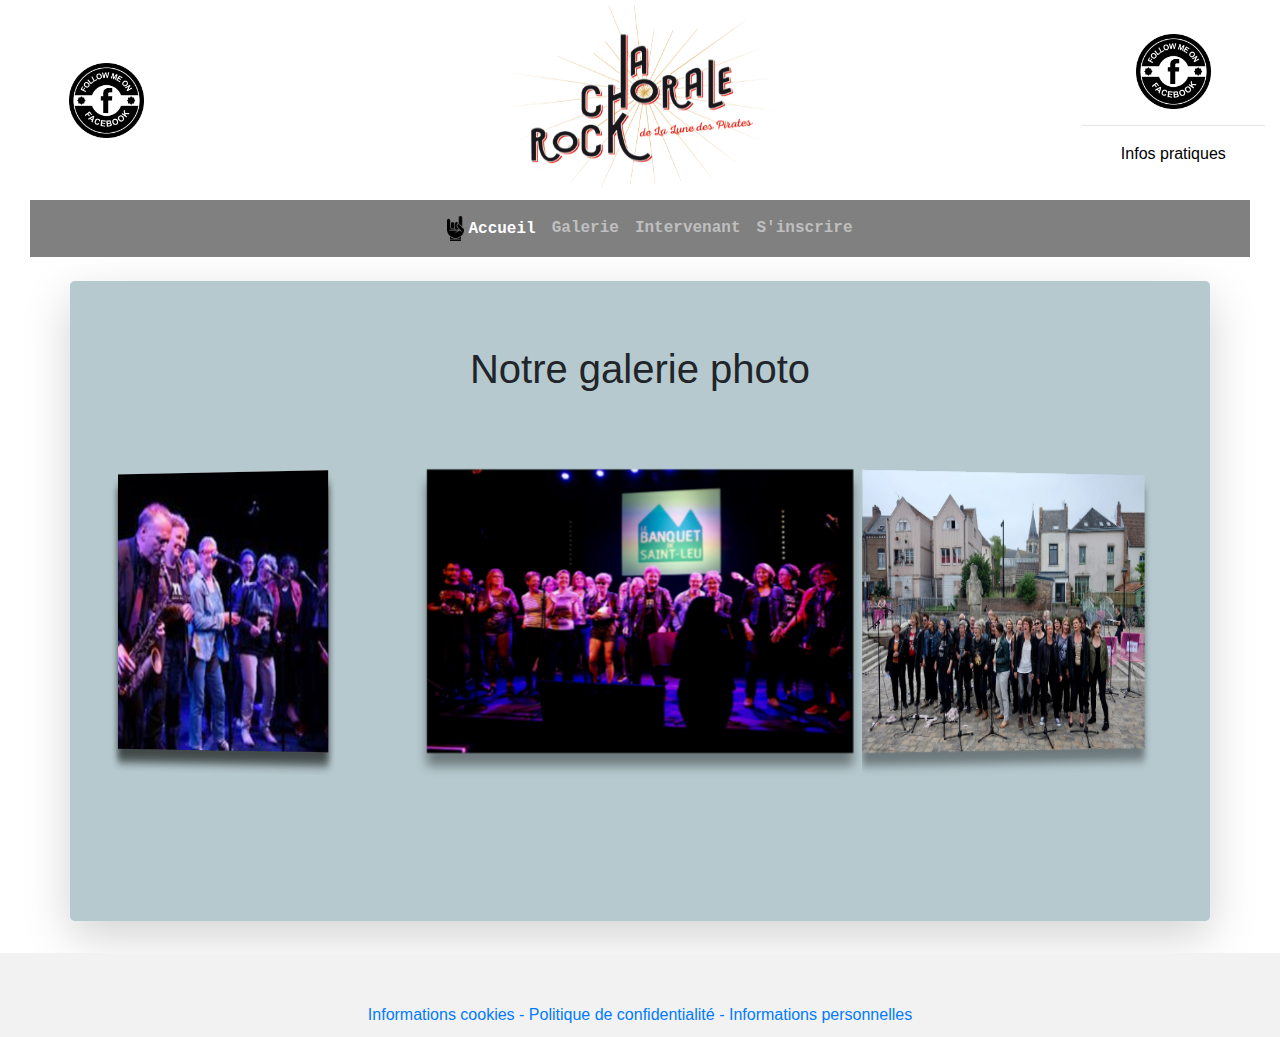
==== gallery.html @ 8ce2f121 "gallery caroussel responsive avec changement de Mise en Page quand screen < 1000px" ====
<!doctype html>
<html lang="fr">
<head>
  <!-- Required meta tags -->
  <meta charset="utf-8">
  <meta name="viewport" content="width=device-width, initial-scale=1, shrink-to-fit=no">
  <!-- Bootstrap CSS -->
  <link rel="stylesheet" href="https://stackpath.bootstrapcdn.com/bootstrap/4.3.1/css/bootstrap.min.css" integrity="sha384-ggOyR0iXCbMQv3Xipma34MD+dH/1fQ784/j6cY/iJTQUOhcWr7x9JvoRxT2MZw1T" crossorigin="anonymous">
  <link rel="stylesheet" href="assets/css/styles.css">
  <link rel="stylesheet" href="assets/css/gallery.css">
  <title>Accueil</title>
</head>
<body>
  <!-- HEADER BEGIN  -->
  <header class="container-fluid">
    <div class ="row text-center">
      <div class="col-sm-2 align-self-center logo-hidden">
        <a href="https://www.facebook.com/lachoralerock/" target="_blank">
          <img src="assets/img/facebook-logo.png" alt="logo-facebook" class="logo-facebook">
        </a>
      </div>
      <div class="col">
        <img src="assets/img/logo.png" alt="logo" id="logo">
      </div>
      <div class="col-sm-2 align-self-center">
        <a href="https://www.facebook.com/lachoralerock/" target="_blank">
          <img src="assets/img/facebook-logo.png" alt="logo-facebook" class="logo-facebook">
        </a>
        <hr> <!-- Barre Design -->
        <a href="infos.html">Infos pratiques</a> <!-- Contact link -->
      </div>
    </div>
    <!-- barre de navigation-->
    <div class="container-fluid">
      <nav class="navbar navbar-expand-lg navbar-dark bg-grey justify-content-center text-monospace">
        <a class="navbar-brand" href="#"></a>
        <button class="navbar-toggler" type="button" data-toggle="collapse" data-target="#navbarchorale" aria-controls="navbarchorale" aria-expanded="false" aria-label="Toggle navigation">
          <span class="navbar-toggler-icon"></span>
        </button>
        <div class="collapse navbar-collapse text-light" id="navbarchorale">
          <ul class="navbar-nav m-auto">
            <li class="nav-item active">

              <a class="nav-link" href="index.html"><img id="logo1" src="assets/img/home-logo.png" title="home" class="logo-home" alt="">Accueil <span class="sr-only">(current)</span></a>
            </li>
            <li class="nav-item">
              <a class="nav-link" href="gallery.html">Galerie <span class="sr-only">(current)</span></a>
            </li>
            <li class="nav-item">
              <a class="nav-link" href="intervenant.html">Intervenant <span class="sr-only">(current)</span></a>
            </li>
            <li class="nav-item">
              <a class="nav-link" href="inscription.html">S'inscrire <span class="sr-only">(current)</span></a>
            </li>
          </ul>
        </div>
      </nav>
    </div>
  </header>
  <!-- HEADER END -->
  <!-- MAIN BEGIN -->

  <!-- JUMBOTRON SCREEN BEGIN -->
  <div class="container shadow-lg jumbotron mt-4 text-center jumbotron-container" id="caroussel-screen">
    <h1>Notre galerie photo</h1>
    <div id="caroussel_auto">
      <div id="contenu_carou_auto">
        <div id="caroussel-image">
          <img src="assets/img/photo1.jpg" alt="photo concert">
          <img src="assets/img/concert2.jpg" alt="photo concert">
          <img src="assets/img/photo3.jpg" alt="photo concert">
          <img src="assets/img/photo4.jpg" alt="photo concert">
          <img src="assets/img/photo5.jpg" alt="photo concert">
          <img src="assets/img/photo12.jpg" alt="photo concert">
          <img src="assets/img/photo9.jpg" alt="photo concert">
          <img src="assets/img/photo2.jpg" alt="photo concert">
          <img src="assets/img/photo10.jpg" alt="photo concert">
        </div>
      </div>
    </div>
  </div>
  <!-- JUMBOTRON SCREEN END -->

  <!-- JUMBOTRON MOBILE BEGIN -->
  <div class="container shadow-lg jumbotron mt-4 text-center jumbotron-container" id="caroussel-mobile">
    <div id="carouselExampleControls" class="carousel slide" data-ride="carousel">
      <div class="carousel-inner">
        <div class="carousel-item active">
          <img class="d-block w-100" src="assets/img/photo1.jpg" alt="First slide">
        </div>
        <div class="carousel-item">
          <img class="d-block w-100" src="assets/img/concert2.jpg" alt="Second slide">
        </div>
        <div class="carousel-item">
          <img class="d-block w-100" src="assets/img/photo3.jpg" alt="Third slide">
        </div>
        <div class="carousel-item">
          <img class="d-block w-100" src="assets/img/photo4.jpg" alt="Fourth slide">
        </div>
        <div class="carousel-item">
          <img class="d-block w-100" src="assets/img/photo5.jpg" alt="Fifth slide">
        </div>
        <div class="carousel-item">
          <img class="d-block w-100" src="assets/img/photo12.jpg" alt="Sixth slide">
        </div>
        <div class="carousel-item">
          <img class="d-block w-100" src="assets/img/photo9.jpg" alt="Seventh slide">
        </div>
        <div class="carousel-item">
          <img class="d-block w-100" src="assets/img/photo2.jpg" alt="Eighth slide">
        </div>
        <div class="carousel-item">
          <img class="d-block w-100" src="assets/img/photo10.jpg" alt="Nineth slide">
        </div>
      </div>
      <a class="carousel-control-prev" href="#carouselExampleControls" role="button" data-slide="prev">
        <span class="carousel-control-prev-icon" aria-hidden="true"></span>
        <span class="sr-only">Previous</span>
      </a>
      <a class="carousel-control-next" href="#carouselExampleControls" role="button" data-slide="next">
        <span class="carousel-control-next-icon" aria-hidden="true"></span>
        <span class="sr-only">Next</span>
      </a>
    </div>
  </div>
  <!-- JUMBOTRON MOBILE END -->
  
  <!-- MAIN END -->
  <!-- FOOTER BEGIN -->
  <footer>
    <div id="container">
      <div id="afficher" class="blockEnLigne">
        <div id="masquer" class="blockEnLigne">
          <a class="afficher" href="#afficher">Informations cookies</a>
          <a class="masquer" href="#masquer">Informations cookies</a>
          <!-- block cookie -->
          <div id="cookie">
            <p class="txt_small">
              Nous utilisons les cookies afin de fournir les services et fonctionnalités proposés surnotre site et afin d’améliorer l’expérience de nos utilisateurs.Les cookies sont des données qui sont téléchargés ou stockés sur votre ordinateur ou surtout autre appareil.
              <br>
              En cliquant sur ”J’accepte”, vous acceptez l’utilisation des cookies. Vous pourreztoujours les désactiver ultérieurement.Si vous supprimez ou désactivez nos cookies, vous pourriez rencontrer des interruptionsou des problèmes d’accès au site.
            </p>
            <form>
              <button type="button" name="accepter" value="accepter">J'accepte</button>
              <button type="button" name="refuser" value="refuser">Je refuse</button>
            </form>
          </div>
        </div>
      </div>
      <div id="afficher2" class="blockEnLigne">
        <div id="masquer2" class="blockEnLigne">
          <a href="#afficher2" class="afficher2"> - Politique de confidentialité</a>
          <a href="#masquer2" class="masquer2"> - Politique de confidentialité</a>
          <!-- block info confidentialité -->
          <div id="polConfidence">
            <p class="txt_small">
              Les informations recueillies sur ce formulaire sont enregistrées dans un fichier informatisépar Clean World France pour informations.La base légale du traitement est [base légale du traitement].Les données collectées seront communiquées aux seuls destinataires suivants :Clean World associations régionnales.Les données sont conservées pendant 12 mois.Vous pouvez accéder aux données vous concernant, les rectifier, demander leur effacementou exercer votre droit à la limitation du traitement de vos données.(Vous pouvez retirer à tout moment votre consentement au traitement de vos données ; Vous pouvez également vous opposerau traitement de vos données ; Vous pouvez également exercer votre droit à la portabilitéde vos données)Consultez le site cnil.fr pour plus d’informations sur vos droits.Pour exercer ces droits ou pour toute question sur le traitement de vos données dans cedispositif, vous pouvez contacter (le cas échéant, notre délégué à la protection des données oule service chargé de l’exercice de ces droits) : cleanworld@cleanworldfrance.orgSi vous estimez, après nous avoir contactés, que vos droits « Informatique et Libertés »ne sont pas respectés, vous pouvez adresser une réclamation à la CNIL.
            </p>
          </div>
        </div>
      </div>
      <div id="afficher3" class="blockEnLigne">
        <div id="masquer3" class="blockEnLigne">
          <a href="#afficher3" class="afficher3"> - Informations personnelles</a>
          <a href="#masquer3" class="masquer3"> - Informations personnelles</a>
          <!-- bloc infos personnelles -->
          <div id="polInfoPerso">
            <p class="txt_small">
              Les données personnelles recueillies sur chaque formulaire sont traitées selon des protocoles sécurisés. Clean World informe sur chaque formulaire du traitement des données à caractère personnel et de sa finalité.Les traitements automatisés mis en œuvre par Clean World répondent à des finalités explicites, légitimes et déterminées.Ces finalités sont principalement les suivantes :
            </p>
            <ul>
              <li>La gestion des relations avec les sympathisants</li>
              <li>La gestion de l’information et la communication externe (newsletters et brochures) et dans le cas des pétitions</li>
              <li>La gestion des relations avec les donateurs ou mécènes, testateurs, potentiels donateurs ou mécènes, potentiels testateurs.</li>
              <li>La gestion et le suivi du traitement des libéralités</li>
              <li>La gestion du processus de sélection des soutiens par Clean World</li>
              <li>La gestion et la mise en œuvre des projets</li>
              <li>La gestion du processus de création et de suivi des fondations abritées</li>
            </ul>
          </div>
        </div>
      </div>
    </div>
  </footer>
  <!-- FOOTER END -->
  <!-- Optional JavaScript -->
  <!-- jQuery first, then Popper.js, then Bootstrap JS -->
  <script src="https://code.jquery.com/jquery-3.3.1.slim.min.js" integrity="sha384-q8i/X+965DzO0rT7abK41JStQIAqVgRVzpbzo5smXKp4YfRvH+8abtTE1Pi6jizo" crossorigin="anonymous"></script>
  <script src="https://cdnjs.cloudflare.com/ajax/libs/popper.js/1.14.7/umd/popper.min.js" integrity="sha384-UO2eT0CpHqdSJQ6hJty5KVphtPhzWj9WO1clHTMGa3JDZwrnQq4sF86dIHNDz0W1" crossorigin="anonymous"></script>
  <script src="https://stackpath.bootstrapcdn.com/bootstrap/4.3.1/js/bootstrap.min.js" integrity="sha384-JjSmVgyd0p3pXB1rRibZUAYoIIy6OrQ6VrjIEaFf/nJGzIxFDsf4x0xIM+B07jRM" crossorigin="anonymous"></script>
</body>
</html>
---- assets/css/styles.css ----
html, body {
  min-width: 415px;
  font-family: 'Josefin Sans', sans-serif;
}
/* HEADER BEGIN */
#logo {
  width: 400px;
  height: 200px;
}
.logo-facebook {
  height: 75px;
  width: 75px;
}
@media only screen and (max-width: 680px) {
  .logo-hidden {
    display: none;
  }
  hr {
    display: none;
  }
  header {
    margin-bottom: 15px;
  }
}
header a {
  text-decoration: none;
  color: black;
}
/* HEADER END */
/* DEBUT STYLE FOOTER */
footer
{
	background-color: #F2F2F2;
	display: flex;
	justify-content: space-around;
	position: relative;
	padding-top: 40px;
}
.blockEnLigne
{
	display: inline-block;
}
/* Afficher masquer block cookie */
#container
{
	padding-top: 10px;
	padding-bottom: 10px;
}
#cookie
{
	display:none;
	background: #F2F2F2;
	padding:1%;
}
#afficher:target #cookie
{
	display: block;
	position: absolute;
	top: 100%;
	left: 50%;
	transform: translate(-50%);
	width:98%;
}
.masquer
{
	display:none;
}
#afficher:target .masquer
{
	display:inline;
}
#afficher:target .afficher
{
	display:none;
}
/* Afficher masquer block politique confidentialite*/
#polConfidence
{
	display:none;
	background: #F2F2F2;
	padding:1%;
}
#afficher2:target #polConfidence
{
	display: block;
	position: absolute;
	top: 100%;
	left: 50%;
	transform: translate(-50%);
	width:98%;
}
.masquer2
{
	display:none;
}
#afficher2:target .masquer2
{
	display:inline;
}
#afficher2:target .afficher2
{
	display:none;
}
/* Politique infos personnelles*/
#polInfoPerso
{
	display:none;
	background: #F2F2F2;
	padding:1%;
}
#afficher3:target #polInfoPerso
{
	display: block;
	position: absolute;
	top: 100%;
	left: 50%;
	transform: translate(-50%);
	width:98%;
}
.masquer3
{
	display:none;
}
#afficher3:target .masquer3
{
	display:inline;
}
#afficher3:target .afficher3
{
	display:none;
}
/* FIN STYLE FOOTER */
/* JUMBOTRON ENDING */
.jumbotron
{
  background-color: rgba(137,147,138,1);
}
/* JUMBOTRON BEGIN */
/* NAVBAR BEGIN */
#navbarchorale {
  color: white;
  font-weight: bold;
  }
.bg-grey
{
  background-color: grey;
}
#logo1
{
width: 25px;
}
/* NAVBAR ENDING */
---- assets/css/gallery.css ----
/* MAIN BEGIN */
.jumbotron-container {
  background-color: #B5C9CE;
}
#caroussel-mobile {
  display: none;
}
@media only screen and (max-width: 1000px) {
  #caroussel-screen {
    display: none;
  }
  #caroussel-mobile {
    display: block;
  }
}

/* Design Caroussel */
#contenu_carou_auto{
  margin:2rem auto;
  width:420px;
  height:400px;
  perspective:8000px;
  padding-top: 5%;
}
#caroussel-image{
  animation: rotation 24s infinite alternate linear;
  transform-style:preserve-3d;
  position:relative;
}
#caroussel-image img{
  position: absolute;
  top:0;
  left: 0;
}
#caroussel-image img{
  filter:drop-shadow(0 12px 5px hsla(0,0%,0%,.4));
  width:400px;
  height:266px;
  left:10px;
  outline:1px solid transparent;
  backface-visibility:hidden; /* Face arrière de l'élément invisible */
}

/* Images */
#caroussel-image img:nth-child(1){
  transform:translate3d(0,0,495px)
}
/* La propriété "rotateY" déplace l'élément (rotation) autour d'un axe sans le déformer */
#caroussel-image img:nth-child(2){
  transform:rotateY(45deg) translateZ(495px);
}
#caroussel-image img:nth-child(3){
	transform:rotateY(90deg) translateZ(495px);
}
#caroussel-image img:nth-child(4){
	transform:rotateY(135deg) translateZ(495px);
}
#caroussel-image img:nth-child(5){
	transform:rotateY(180deg) translateZ(495px);
}
#caroussel-image img:nth-child(6){
	transform:rotateY(225deg) translateZ(495px);
  width: 300px;
}
#caroussel-image img:nth-child(7){
	transform:rotateY(270deg) translateZ(495px);
  width: 300px;
}
#caroussel-image img:nth-child(8){
	transform:rotateY(315deg) translateZ(495px);
  width: 300px;
}
#caroussel-image img:nth-child(9){
  transform: rotateY(-45deg) translateZ(495px);
  width: 300px;
}

/* Animation */
@keyframes rotation {
  /* paramètres de l'animation de la rotation */
  from{transform:rotateY(0)}
  to{transform:rotateY(1turn)}
}
/* MAIN END */
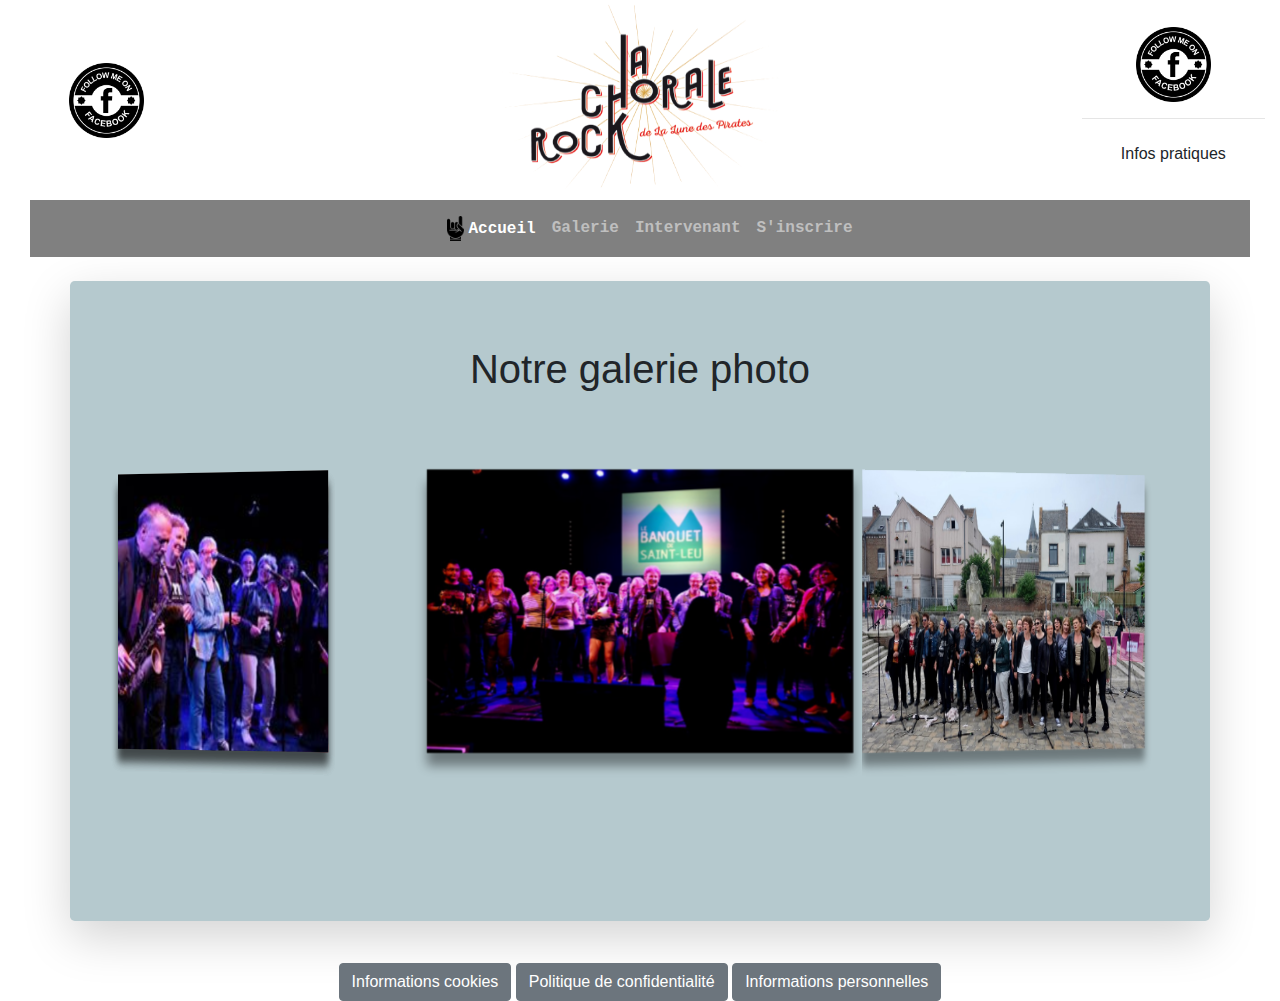
==== commit d618c51f: "Version final" ====
--- a/gallery.html
+++ b/gallery.html
@@ -27,7 +27,37 @@
           <img src="assets/img/facebook-logo.png" alt="logo-facebook" class="logo-facebook">
         </a>
         <hr> <!-- Barre Design -->
-        <a href="infos.html">Infos pratiques</a> <!-- Contact link -->
+        <!-- MODAL BEGIN -->
+        <!-- Button trigger modal -->
+        <button type="button" class="btn" data-toggle="modal" data-target="#exampleModalScrollable">
+          Infos pratiques
+        </button>
+        <!-- Modal -->
+        <div class="modal fade" id="exampleModalScrollable" tabindex="-1" role="dialog" aria-labelledby="exampleModalScrollableLabel" aria-hidden="true">
+          <div class="modal-dialog modal-dialog-scrollable" role="document">
+            <div class="modal-content">
+              <div class="modal-header">
+                <h5 class="modal-title" id="exampleModalScrollableLabel">Infos pratique</h5>
+                <button type="button" class="close" data-dismiss="modal" aria-label="close">
+                  <span aria-hidden="true">&times;</span>
+                </button>
+              </div>
+              <div class="modal-body">
+                <h1>Anaïs Frapsauce</h1>
+                <img src="assets/img/la-lune-des-pirates-logo-08-2015.png" alt="Logo lune des pirates"/>
+                <div><b>Téléphone : </b><i>03.22.97.31.51</i></div>
+                <div><b>Adresse mail :</b><i>anais.frapsauce@lalune.net</i></div>
+                <div><b>Tarifs :</b><i>135€ Tarif plein,120€ Tarif réduit (étudiants, demandeurs d’emploi, bénéficiaires des minimas sociaux, personnes handicapées)</i></div>
+                <div><b>Horaires de la chorale :</b><i>19 heure à 21 heure</i></div>
+                <iframe src="https://www.google.com/maps/embed?pb=!1m18!1m12!1m3!1d2570.1345741870555!2d2.3040909473132962!3d49.89627675633059!2m3!1f0!2f0!3f0!3m2!1i1024!2i768!4f13.1!3m3!1m2!1s0x47e784376f8fd2ab%3A0xe55f2865b698a41!2sLa%20Lune%20Des%20Pirates!5e0!3m2!1sfr!2sfr!4v1570456622538!5m2!1sfr!2sfr" width="350" height="400"></iframe>
+              </div>
+              <div class="modal-footer">
+                <button type="button" class="btn btn-secondary" data-dismiss="modal">Fermer</button>
+              </div>
+            </div>
+          </div>
+        </div>
+        <!-- MODAL ENDING -->
       </div>
     </div>
     <!-- barre de navigation-->
@@ -124,22 +154,24 @@
     </div>
   </div>
   <!-- JUMBOTRON MOBILE END -->
-  
+
   <!-- MAIN END -->
   <!-- FOOTER BEGIN -->
   <footer>
     <div id="container">
       <div id="afficher" class="blockEnLigne">
         <div id="masquer" class="blockEnLigne">
-          <a class="afficher" href="#afficher">Informations cookies</a>
-          <a class="masquer" href="#masquer">Informations cookies</a>
+          <a class="afficher btn btn-secondary" href="#afficher">Informations cookies</a>
+          <a class="masquer btn btn-secondary" href="#masquer">Informations cookies</a>
           <!-- block cookie -->
-          <div id="cookie">
+          <div class="jumbotron fondfooter" id="cookie">
+            <h1 class="txt_small">Informations cookies</h1>
             <p class="txt_small">
               Nous utilisons les cookies afin de fournir les services et fonctionnalités proposés surnotre site et afin d’améliorer l’expérience de nos utilisateurs.Les cookies sont des données qui sont téléchargés ou stockés sur votre ordinateur ou surtout autre appareil.
               <br>
               En cliquant sur ”J’accepte”, vous acceptez l’utilisation des cookies. Vous pourreztoujours les désactiver ultérieurement.Si vous supprimez ou désactivez nos cookies, vous pourriez rencontrer des interruptionsou des problèmes d’accès au site.
             </p>
+
             <form>
               <button type="button" name="accepter" value="accepter">J'accepte</button>
               <button type="button" name="refuser" value="refuser">Je refuse</button>
@@ -149,24 +181,24 @@
       </div>
       <div id="afficher2" class="blockEnLigne">
         <div id="masquer2" class="blockEnLigne">
-          <a href="#afficher2" class="afficher2"> - Politique de confidentialité</a>
-          <a href="#masquer2" class="masquer2"> - Politique de confidentialité</a>
+          <a href="#afficher2" class="afficher2 btn btn-secondary">Politique de confidentialité</a>
+          <a href="#masquer2" class="masquer2 btn btn-secondary">Politique de confidentialité</a>
           <!-- block info confidentialité -->
-          <div id="polConfidence">
-            <p class="txt_small">
-              Les informations recueillies sur ce formulaire sont enregistrées dans un fichier informatisépar Clean World France pour informations.La base légale du traitement est [base légale du traitement].Les données collectées seront communiquées aux seuls destinataires suivants :Clean World associations régionnales.Les données sont conservées pendant 12 mois.Vous pouvez accéder aux données vous concernant, les rectifier, demander leur effacementou exercer votre droit à la limitation du traitement de vos données.(Vous pouvez retirer à tout moment votre consentement au traitement de vos données ; Vous pouvez également vous opposerau traitement de vos données ; Vous pouvez également exercer votre droit à la portabilitéde vos données)Consultez le site cnil.fr pour plus d’informations sur vos droits.Pour exercer ces droits ou pour toute question sur le traitement de vos données dans cedispositif, vous pouvez contacter (le cas échéant, notre délégué à la protection des données oule service chargé de l’exercice de ces droits) : cleanworld@cleanworldfrance.orgSi vous estimez, après nous avoir contactés, que vos droits « Informatique et Libertés »ne sont pas respectés, vous pouvez adresser une réclamation à la CNIL.
-            </p>
+          <div class="jumbotron fondfooter" id="polConfidence">
+            <h1 class="txt_small">Politique de confidentialité</h1>
+            <p class="txt_small">Les informations recueillies sur ce formulaire sont enregistrées dans un fichier informatisépar La Chorale Rock pour informations.La base légale du traitement est [base légale du traitement].Les données collectées seront communiquées aux seuls destinataires suivants :La Chorale Rock associations régionnales.Les données sont conservées pendant 12 mois.Vous pouvez accéder aux données vous concernant, les rectifier, demander leur effacementou exercer votre droit à la limitation du traitement de vos données.(Vous pouvez retirer à tout moment votre consentement au traitement de vos données ; Vous pouvez également vous opposerau traitement de vos données ; Vous pouvez également exercer votre droit à la portabilitéde vos données)Consultez le site cnil.fr pour plus d’informations sur vos droits.Pour exercer ces droits ou pour toute question sur le traitement de vos données dans cedispositif, vous pouvez contacter (le cas échéant, notre délégué à la protection des données oule service chargé de l’exercice de ces droits) : LaChoraleRock@LaChoraleRock.org Si vous estimez, après nous avoir contactés, que vos droits « Informatique et Libertés »ne sont pas respectés, vous pouvez adresser une réclamation à la CNIL.</p>
           </div>
         </div>
       </div>
       <div id="afficher3" class="blockEnLigne">
         <div id="masquer3" class="blockEnLigne">
-          <a href="#afficher3" class="afficher3"> - Informations personnelles</a>
-          <a href="#masquer3" class="masquer3"> - Informations personnelles</a>
+          <a href="#afficher3" class="afficher3 btn btn-secondary">Informations personnelles</a>
+          <a href="#masquer3" class="masquer3 btn btn-secondary">Informations personnelles</a>
           <!-- bloc infos personnelles -->
-          <div id="polInfoPerso">
+          <div class="jumbotron fondfooter" id="polInfoPerso">
+            <h1 class="txt_small">Informations personnelles</h1>
             <p class="txt_small">
-              Les données personnelles recueillies sur chaque formulaire sont traitées selon des protocoles sécurisés. Clean World informe sur chaque formulaire du traitement des données à caractère personnel et de sa finalité.Les traitements automatisés mis en œuvre par Clean World répondent à des finalités explicites, légitimes et déterminées.Ces finalités sont principalement les suivantes :
+              Les données personnelles recueillies sur chaque formulaire sont traitées selon des protocoles sécurisés. La Chorale Rock informe sur chaque formulaire du traitement des données à caractère personnel et de sa finalité.Les traitements automatisés mis en œuvre par la Chorale Rock répondent à des finalités explicites, légitimes et déterminées.Ces finalités sont principalement les suivantes :
             </p>
             <ul>
               <li>La gestion des relations avec les sympathisants</li>
--- a/assets/css/styles.css
+++ b/assets/css/styles.css
@@ -16,6 +16,10 @@
   .logo-hidden {
     display: none;
   }
+  .logo-facebook
+  {
+    margin-bottom: 8px;
+  }
   hr {
     display: none;
   }
@@ -31,12 +35,26 @@
 /* DEBUT STYLE FOOTER */
 footer
 {
-	background-color: #F2F2F2;
 	display: flex;
 	justify-content: space-around;
 	position: relative;
-	padding-top: 40px;
+	padding-top: 10px;
+  margin: 0;
 }
+
+.fondfooter{
+  background-color: #B5C9CE !important;
+}
+
+.txt_small
+{
+	word-break: normal;
+	margin: auto;
+	width: 90%;
+	border-radius: 15px;
+	margin-top: 10px;
+}
+
 .blockEnLigne
 {
 	display: inline-block;
@@ -44,13 +62,13 @@
 /* Afficher masquer block cookie */
 #container
 {
-	padding-top: 10px;
-	padding-bottom: 10px;
+  margin: 0;
+  padding: 0px;
 }
 #cookie
 {
 	display:none;
-	background: #F2F2F2;
+	background: #B5C9CE;
 	padding:1%;
 }
 #afficher:target #cookie
@@ -78,7 +96,7 @@
 #polConfidence
 {
 	display:none;
-	background: #F2F2F2;
+	background: #B5C9CE;
 	padding:1%;
 }
 #afficher2:target #polConfidence
@@ -106,7 +124,7 @@
 #polInfoPerso
 {
 	display:none;
-	background: #F2F2F2;
+	background: #B5C9CE;
 	padding:1%;
 }
 #afficher3:target #polInfoPerso
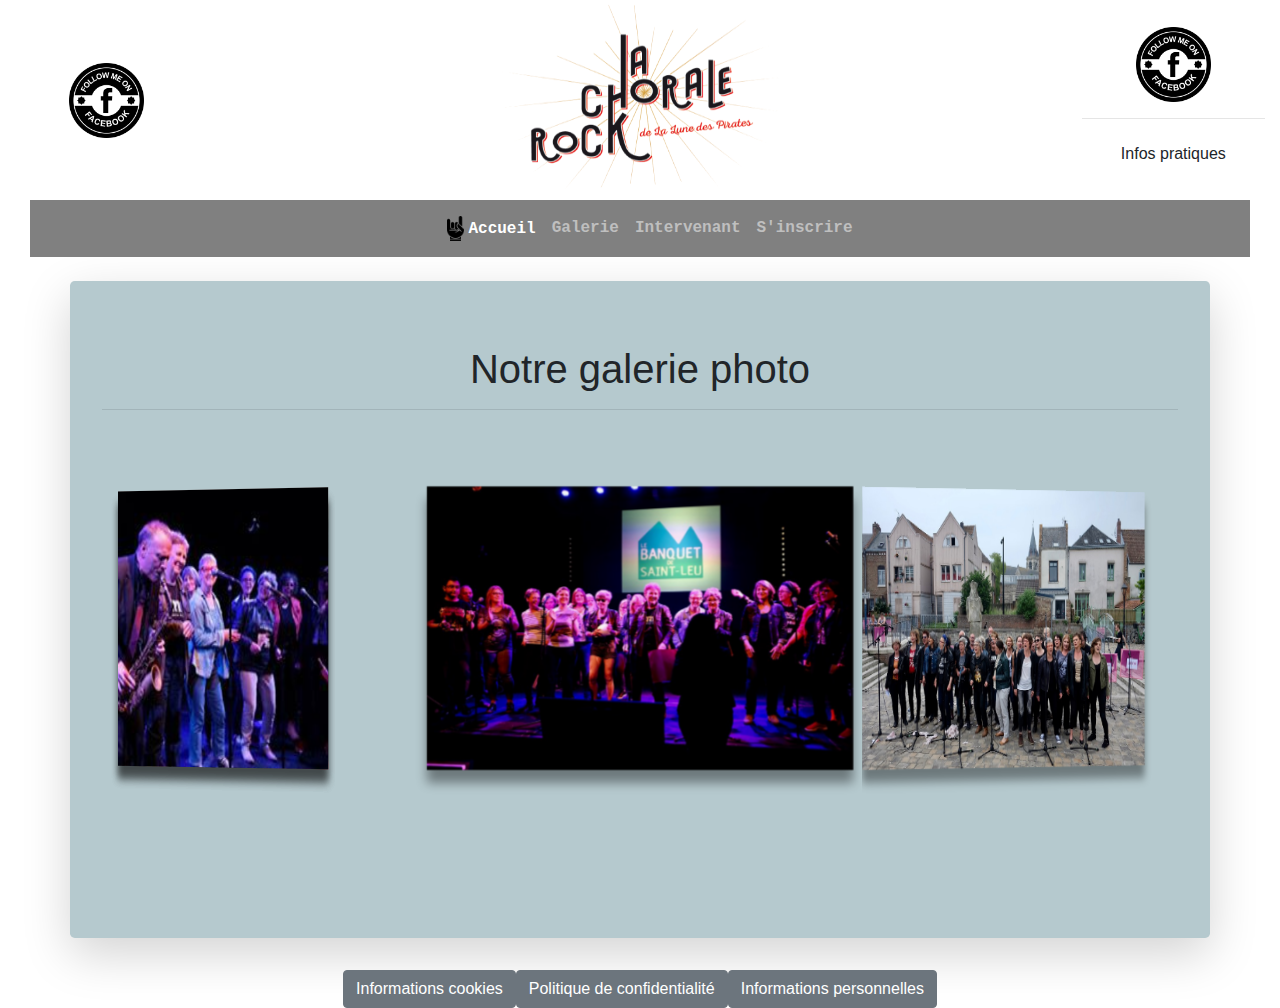
==== commit 771caacc: "Ajout et changements d'elements de design" ====
--- a/gallery.html
+++ b/gallery.html
@@ -93,6 +93,7 @@
   <!-- JUMBOTRON SCREEN BEGIN -->
   <div class="container shadow-lg jumbotron mt-4 text-center jumbotron-container" id="caroussel-screen">
     <h1>Notre galerie photo</h1>
+    <hr>
     <div id="caroussel_auto">
       <div id="contenu_carou_auto">
         <div id="caroussel-image">
@@ -114,7 +115,9 @@
   <!-- JUMBOTRON MOBILE BEGIN -->
   <div class="container shadow-lg jumbotron mt-4 text-center jumbotron-container" id="caroussel-mobile">
     <div id="carouselExampleControls" class="carousel slide" data-ride="carousel">
-      <div class="carousel-inner">
+      <h1>Notre galerie photo</h1>
+      <hr>
+      <div class="carousel-inner shadow">
         <div class="carousel-item active">
           <img class="d-block w-100" src="assets/img/photo1.jpg" alt="First slide">
         </div>
--- a/assets/css/styles.css
+++ b/assets/css/styles.css
@@ -16,11 +16,7 @@
   .logo-hidden {
     display: none;
   }
-  .logo-facebook
-  {
-    margin-bottom: 8px;
-  }
-  hr {
+  header hr {
     display: none;
   }
   header {
@@ -31,6 +27,31 @@
   text-decoration: none;
   color: black;
 }
+header {
+  margin-bottom: 1%;
+}
+@media only screen and (max-width: 576px) {
+  header > .row {
+    margin-bottom: 2%;
+  }
+}
+/* NAVBAR BEGIN */
+@media only screen and (max-width: 446px) {
+  nav .navbar-toggler {
+    margin: auto;
+  }
+  /* #navbarchorale ul {
+    padding-left: 10%;
+    padding-right: 10%;
+  } */
+}
+@media only screen and (max-width: 991px) {
+  header nav {
+    width: 30%;
+    margin-left: auto;
+  }
+}
+/* NAVBAR END */
 /* HEADER END */
 /* DEBUT STYLE FOOTER */
 footer
@@ -38,37 +59,37 @@
 	display: flex;
 	justify-content: space-around;
 	position: relative;
-	padding-top: 10px;
   margin: 0;
 }
-
 .fondfooter{
   background-color: #B5C9CE !important;
 }
-
 .txt_small
 {
 	word-break: normal;
 	margin: auto;
-	width: 90%;
+	width: auto;
 	border-radius: 15px;
 	margin-top: 10px;
 }
-
 .blockEnLigne
 {
 	display: inline-block;
+  flex-wrap:
+  width: auto;
 }
 /* Afficher masquer block cookie */
 #container
 {
+  display: flex;
+  flex-wrap: wrap;
   margin: 0;
   padding: 0px;
 }
 #cookie
 {
 	display:none;
-	background: #B5C9CE;
+	background: #F2F2F2;
 	padding:1%;
 }
 #afficher:target #cookie
@@ -79,6 +100,7 @@
 	left: 50%;
 	transform: translate(-50%);
 	width:98%;
+	width: 98%;
 }
 .masquer
 {
@@ -96,9 +118,11 @@
 #polConfidence
 {
 	display:none;
-	background: #B5C9CE;
+	background: #F2F2F2;
 	padding:1%;
-}
+  width: auto;
+}
+
 #afficher2:target #polConfidence
 {
 	display: block;
@@ -107,6 +131,7 @@
 	left: 50%;
 	transform: translate(-50%);
 	width:98%;
+	width: 98%;
 }
 .masquer2
 {
@@ -124,7 +149,7 @@
 #polInfoPerso
 {
 	display:none;
-	background: #B5C9CE;
+	background: #F2F2F2;
 	padding:1%;
 }
 #afficher3:target #polInfoPerso
@@ -134,7 +159,11 @@
 	top: 100%;
 	left: 50%;
 	transform: translate(-50%);
+<<<<<<< HEAD
+=======
 	width:98%;
+>>>>>>> Francois
+	width: 98%;
 }
 .masquer3
 {
@@ -169,3 +198,25 @@
 width: 25px;
 }
 /* NAVBAR ENDING */
+@media screen and (max-width: 600px)
+{
+    #container{
+      display: flex;
+      justify-content: flex-start;
+      width: 85%;
+    }
+    #afficher:target #cookie{
+      width: 80%;
+      align-items: flex-start;
+    }
+    #afficher2:target #polConfidence{
+      width: 80%;
+      align-items: flex-start;
+    }
+    #afficher3:target #polInfoPerso{
+      width: 80%;
+      align-items: flex-start;
+
+    }
+
+}
--- a/assets/css/gallery.css
+++ b/assets/css/gallery.css
@@ -13,7 +13,6 @@
     display: block;
   }
 }
-
 /* Design Caroussel */
 #contenu_carou_auto{
   margin:2rem auto;
@@ -40,7 +39,6 @@
   outline:1px solid transparent;
   backface-visibility:hidden; /* Face arrière de l'élément invisible */
 }
-
 /* Images */
 #caroussel-image img:nth-child(1){
   transform:translate3d(0,0,495px)
@@ -74,7 +72,6 @@
   transform: rotateY(-45deg) translateZ(495px);
   width: 300px;
 }
-
 /* Animation */
 @keyframes rotation {
   /* paramètres de l'animation de la rotation */
